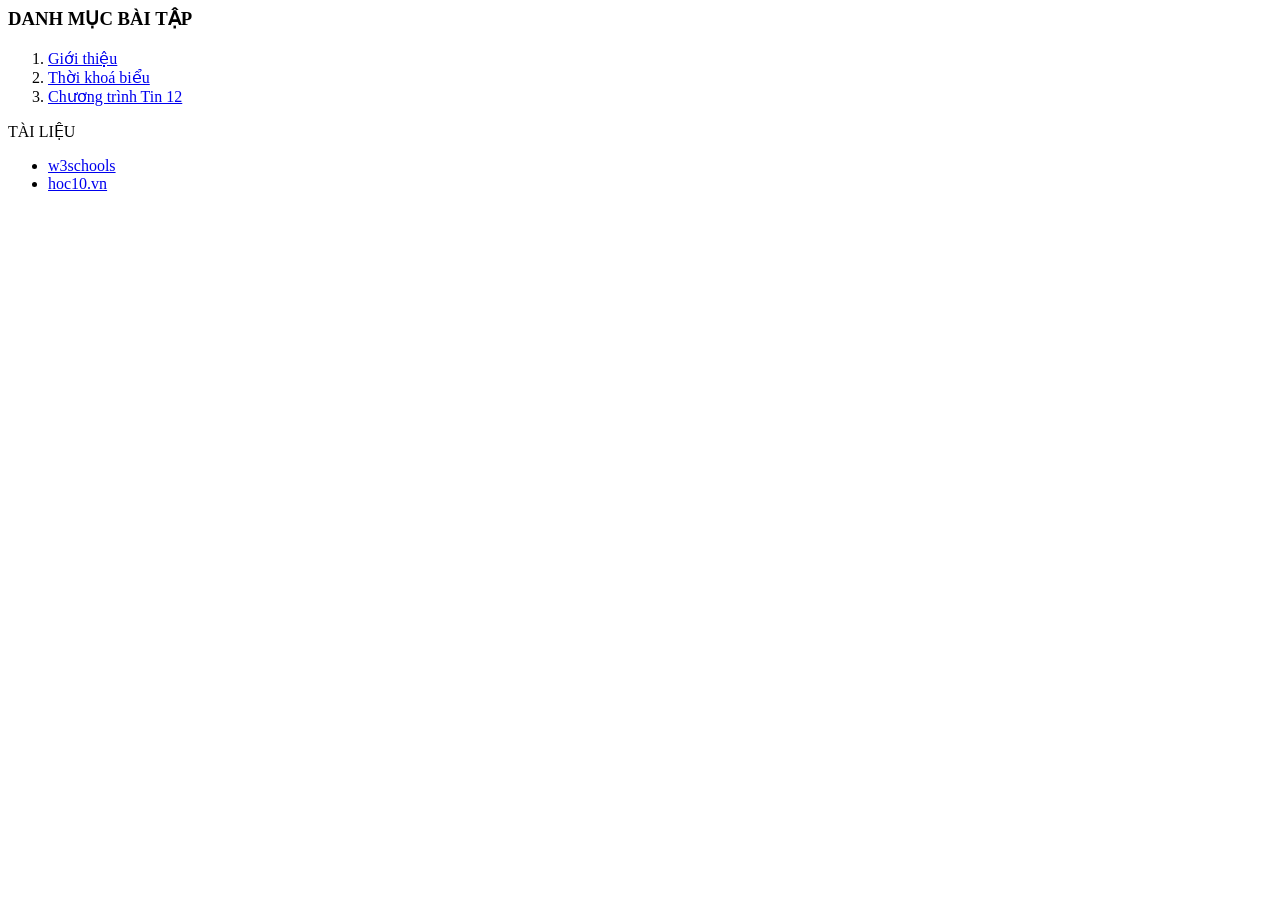
==== list.html @ 588bb6bb "Rename index.html to list.html" ====
<html>
  <head>
    <meta charset ="utf-8">
  </head>
  <body>
    <h3>DANH MỤC BÀI TẬP</h3>
    <ol>
      <li><a href="contents/gioithieu.html" target="_blank"> Giới thiệu</a></li>
      <li><a href="contents/tkb.html">Thời khoá biểu</a></li>
      <li><a href="contents/tinhoc12.html" target="_blank"> Chương trình Tin 12</a></li>
    </ol>
    TÀI LIỆU
    <ul>
      <li><a href="https://www.w3schools.com/" target="_blank">w3schools</a></li>
      <li><a href="https://www.hoc10.vn/" target="_blank">hoc10.vn</a></li>
    </ul>
  </body>
</html>
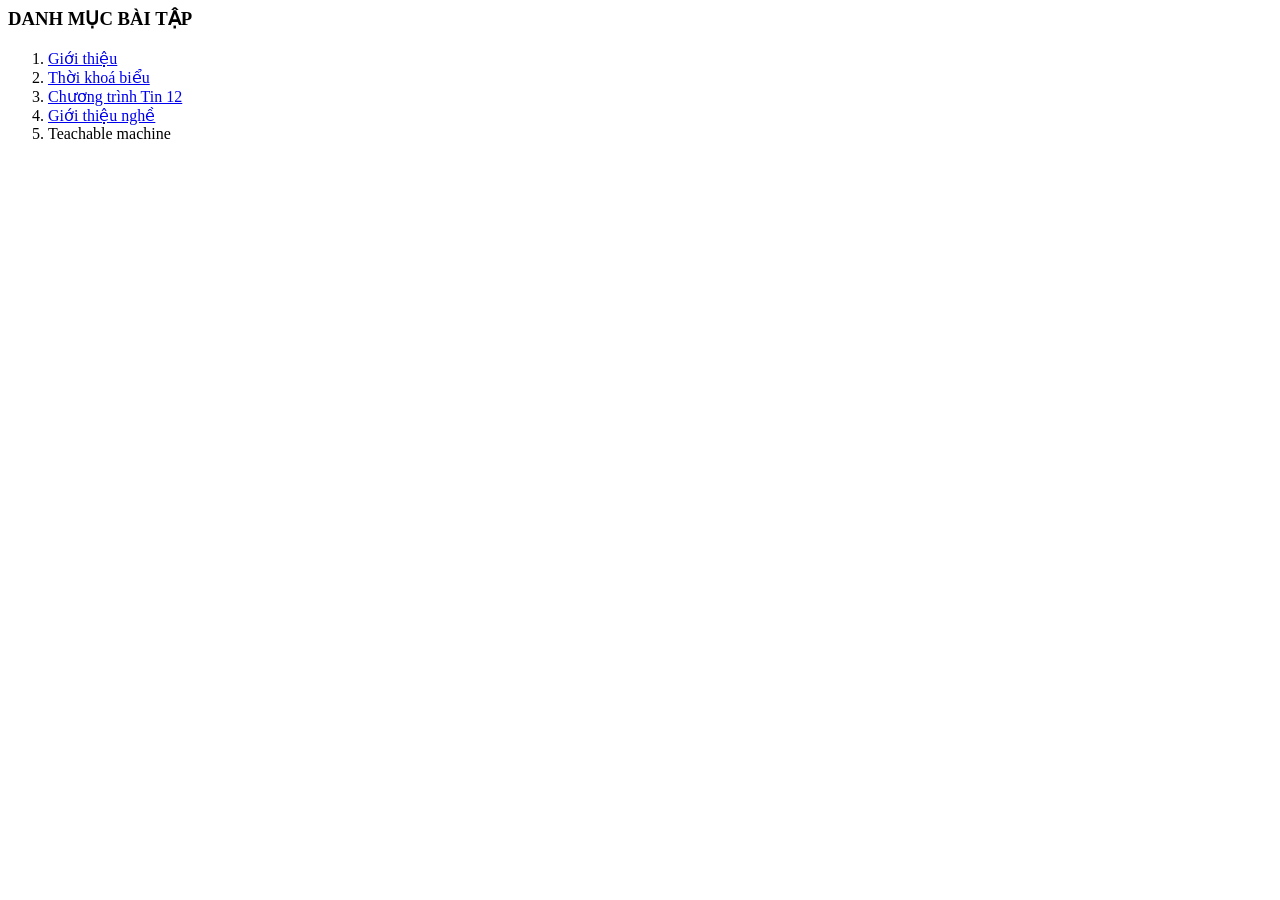
==== commit 779dc032: "Update list.html" ====
--- a/list.html
+++ b/list.html
@@ -5,14 +5,11 @@
   <body>
     <h3>DANH MỤC BÀI TẬP</h3>
     <ol>
-      <li><a href="contents/gioithieu.html" target="_blank"> Giới thiệu</a></li>
-      <li><a href="contents/tkb.html">Thời khoá biểu</a></li>
-      <li><a href="contents/tinhoc12.html" target="_blank"> Chương trình Tin 12</a></li>
+      <li><a href="contents/gioithieu.html" target="noidung"> Giới thiệu</a></li>
+      <li><a href="contents/tkb.html" target="noidung">Thời khoá biểu</a></li>
+      <li><a href="contents/tinhoc12.html" target="noidung"> Chương trình Tin 12</a></li>
+      <li><a href="contents/gioithieunghe.html" target="noidung">Giới thiệu nghề</a></li>
+      <li>Teachable machine</li>
     </ol>
-    TÀI LIỆU
-    <ul>
-      <li><a href="https://www.w3schools.com/" target="_blank">w3schools</a></li>
-      <li><a href="https://www.hoc10.vn/" target="_blank">hoc10.vn</a></li>
-    </ul>
   </body>
 </html>
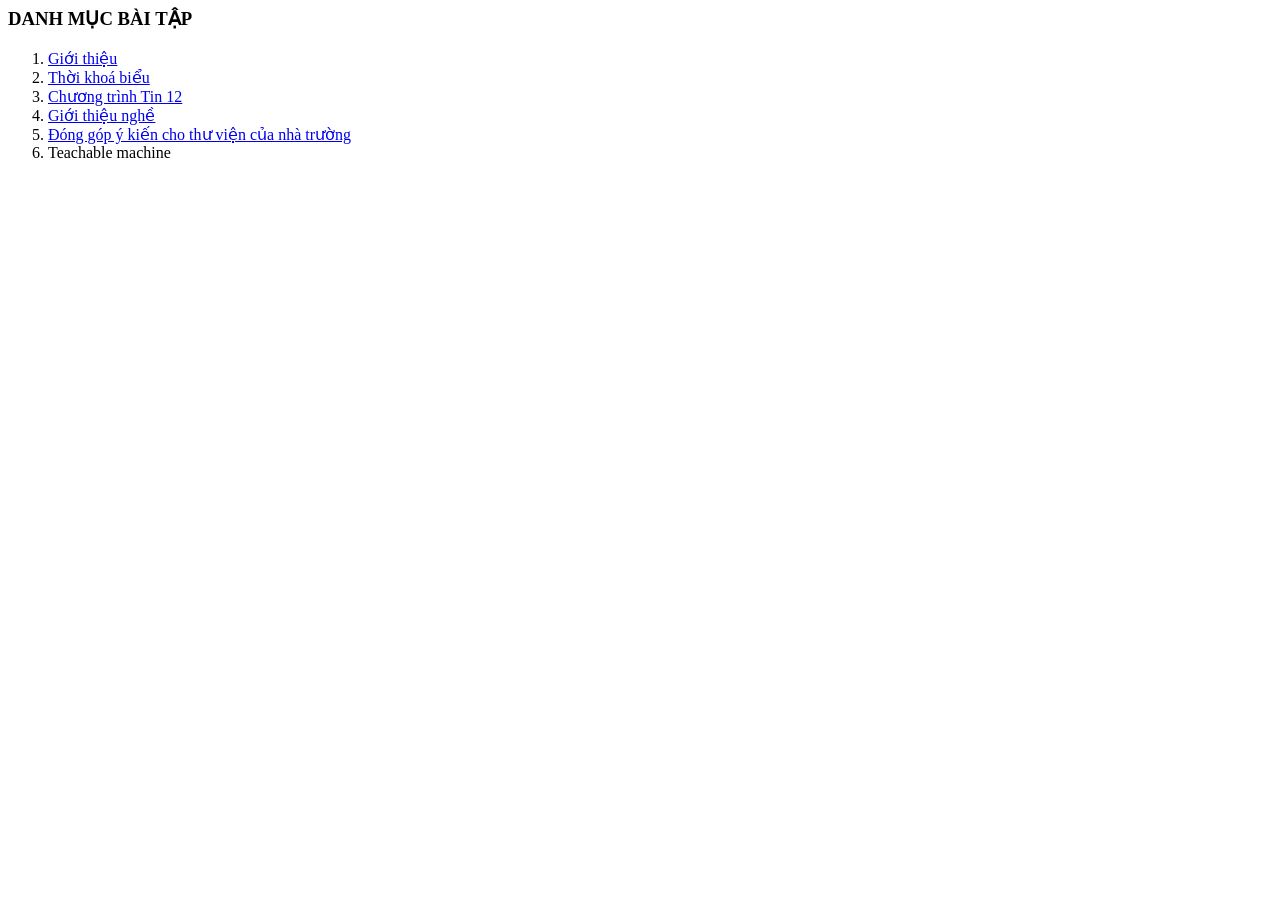
==== commit d83be09c: "Update list.html" ====
--- a/list.html
+++ b/list.html
@@ -9,6 +9,7 @@
       <li><a href="contents/tkb.html" target="noidung">Thời khoá biểu</a></li>
       <li><a href="contents/tinhoc12.html" target="noidung"> Chương trình Tin 12</a></li>
       <li><a href="contents/gioithieunghe.html" target="noidung">Giới thiệu nghề</a></li>
+      <li><a href="contents/Bai7-NV2.html" target="noidung">Đóng góp ý kiến cho thư viện của nhà trường</a></li>
       <li>Teachable machine</li>
     </ol>
   </body>
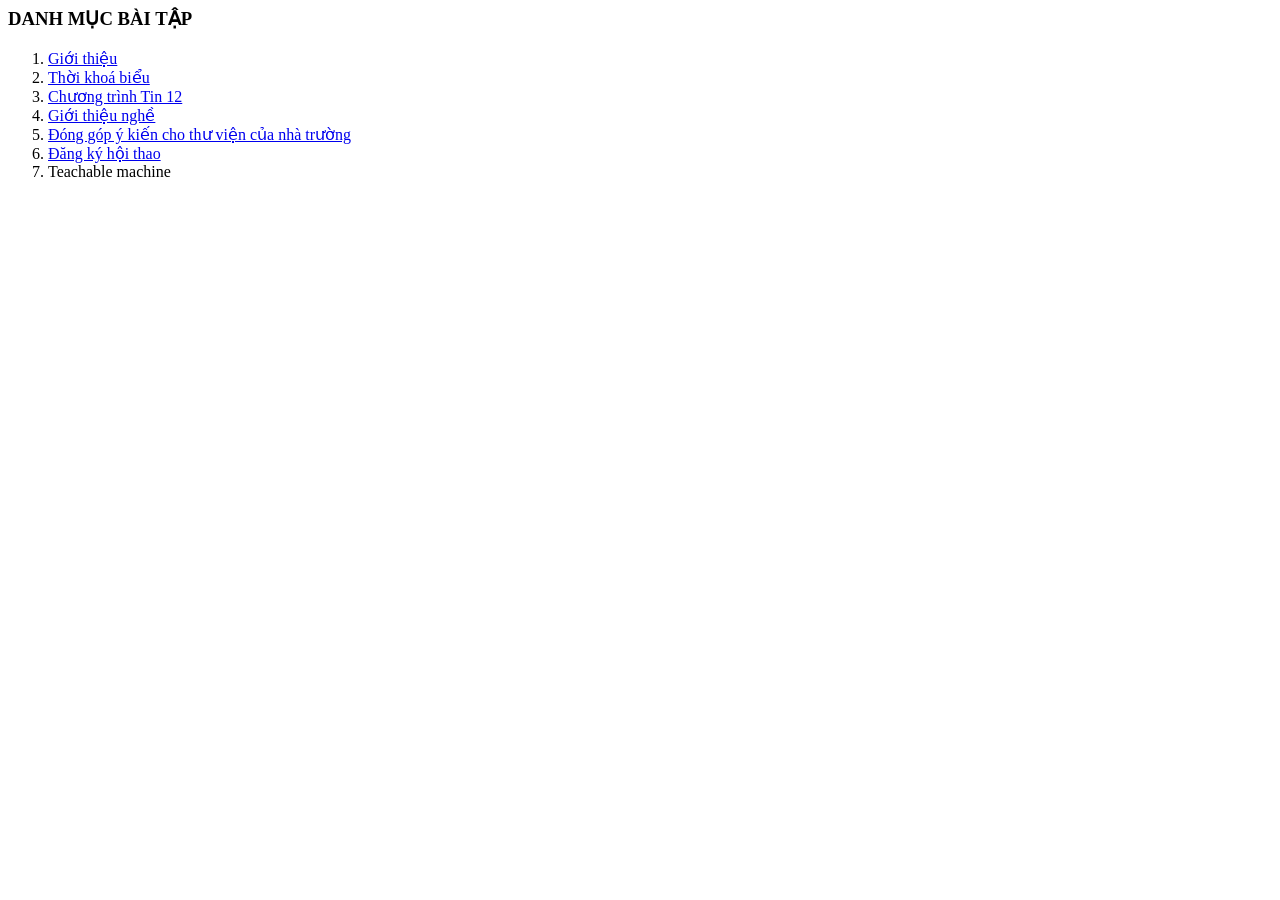
==== commit 3e173b38: "Update list.html" ====
--- a/list.html
+++ b/list.html
@@ -10,6 +10,7 @@
       <li><a href="contents/tinhoc12.html" target="noidung"> Chương trình Tin 12</a></li>
       <li><a href="contents/gioithieunghe.html" target="noidung">Giới thiệu nghề</a></li>
       <li><a href="contents/Bai7-NV2.html" target="noidung">Đóng góp ý kiến cho thư viện của nhà trường</a></li>
+      <li><a href="contents/Hoithao.html" target="noidung">Đăng ký hội thao</a></li>
       <li>Teachable machine</li>
     </ol>
   </body>
